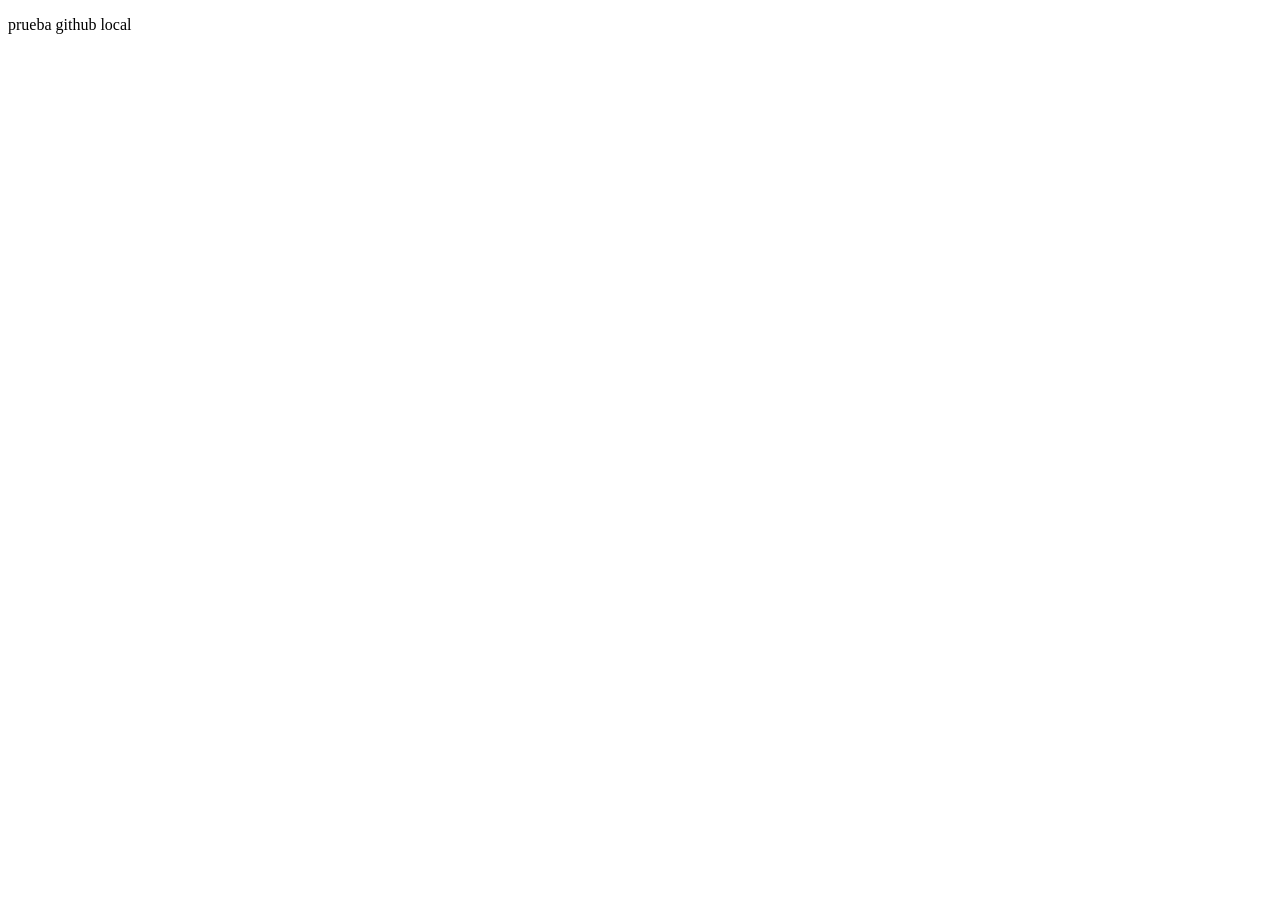
==== 404..html @ ad8c70c1 "Create 404..html creacion error 404" ====
<!DOCTYPE html>
<html lang="en">
<head>
    <meta charset="UTF-8">
    <meta name="viewport" content="width=device-width, initial-scale=1.0">
    <title>Document</title>
</head>
<body>
    <p>prueba github local </p>
</body>
</html>
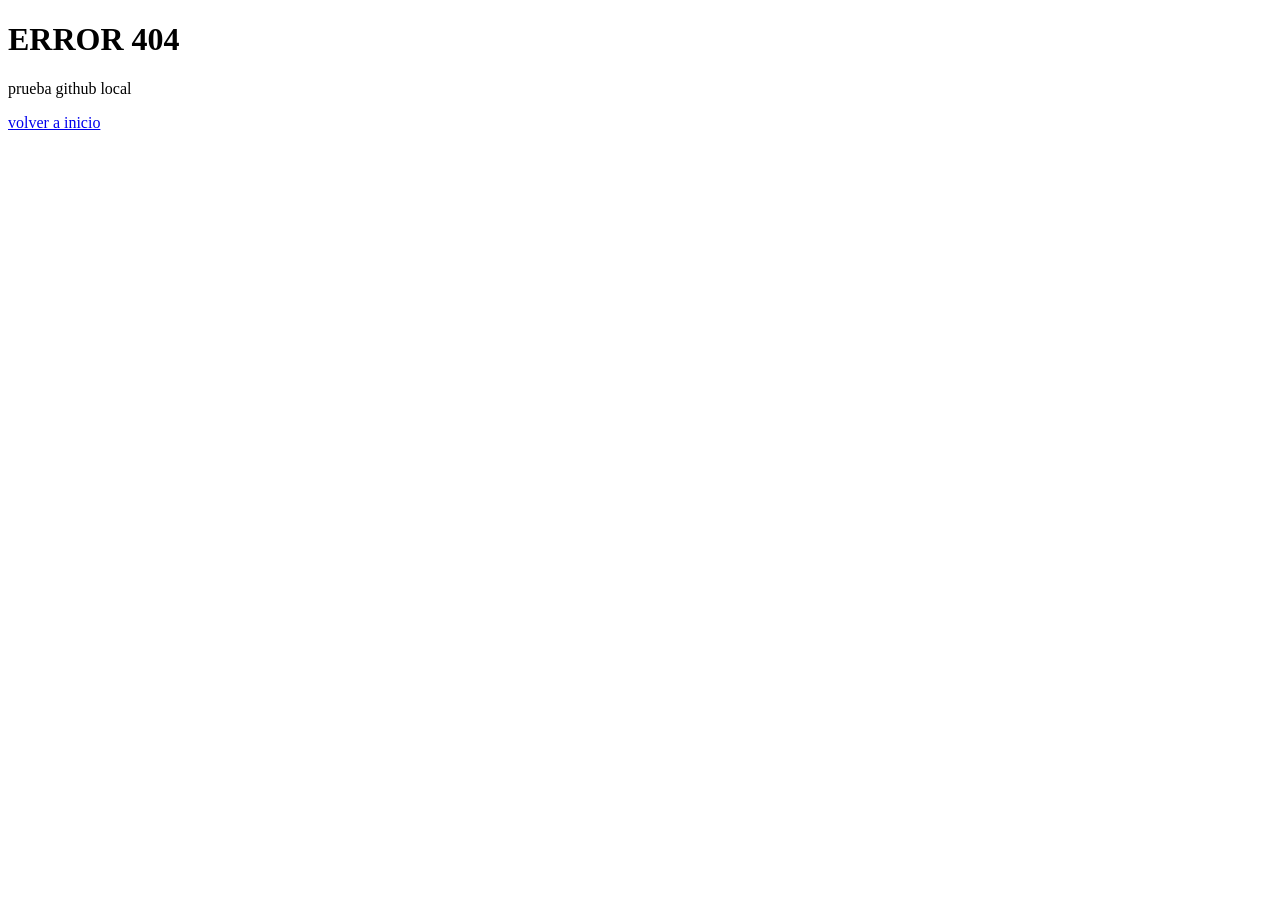
==== commit df695cd6: "Update 404..html prueeba 2 error 404" ====
--- a/404..html
+++ b/404..html
@@ -6,6 +6,8 @@
     <title>Document</title>
 </head>
 <body>
+    <h1>ERROR 404</h1>
     <p>prueba github local </p>
+    <a href="/index.html"> volver a inicio</a>
 </body>
 </html>
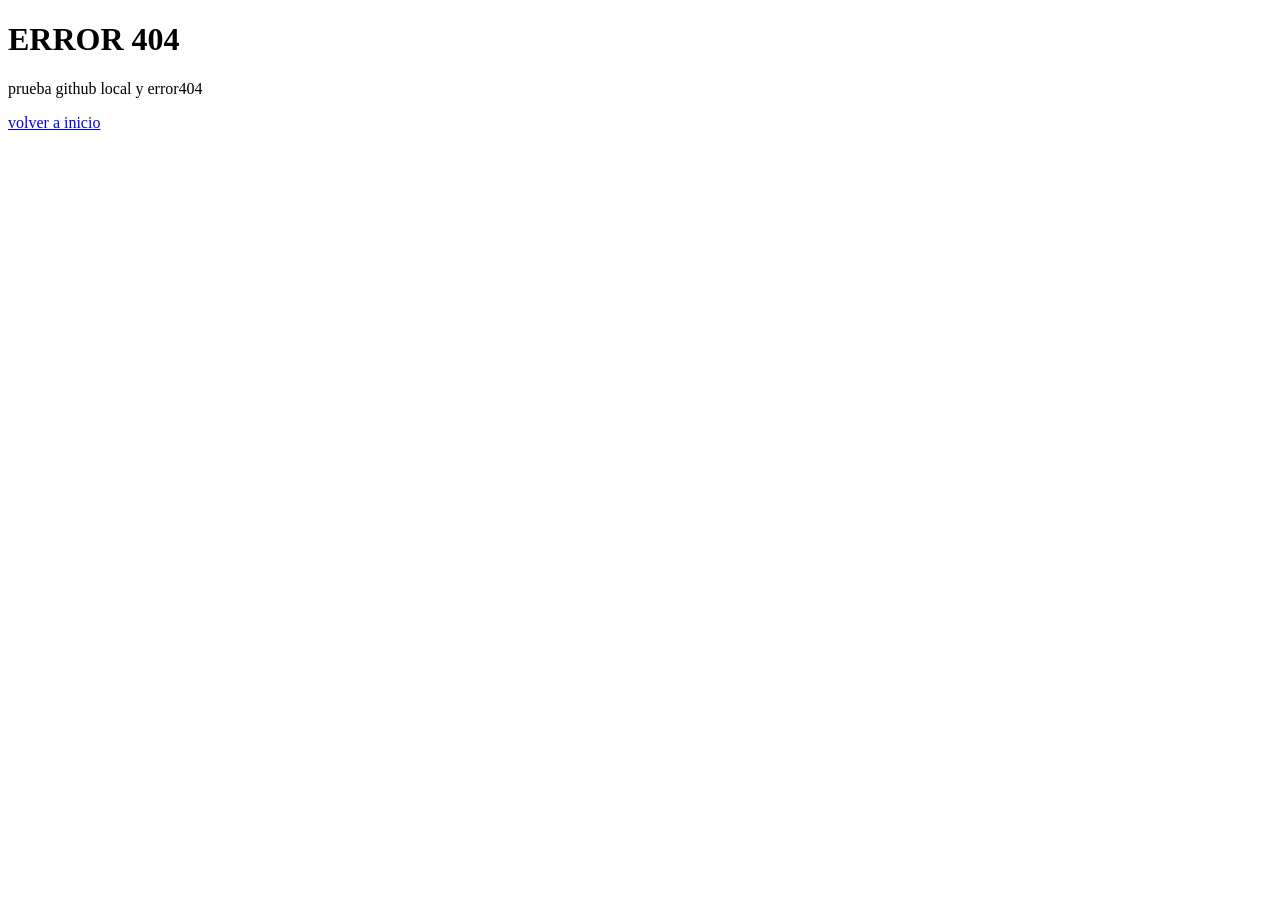
==== commit beffa3c8: "prueba 3 error 404" ====
--- a/404..html
+++ b/404..html
@@ -7,7 +7,7 @@
 </head>
 <body>
     <h1>ERROR 404</h1>
-    <p>prueba github local </p>
+    <p>prueba github local y error404 </p>
     <a href="/index.html"> volver a inicio</a>
 </body>
 </html>
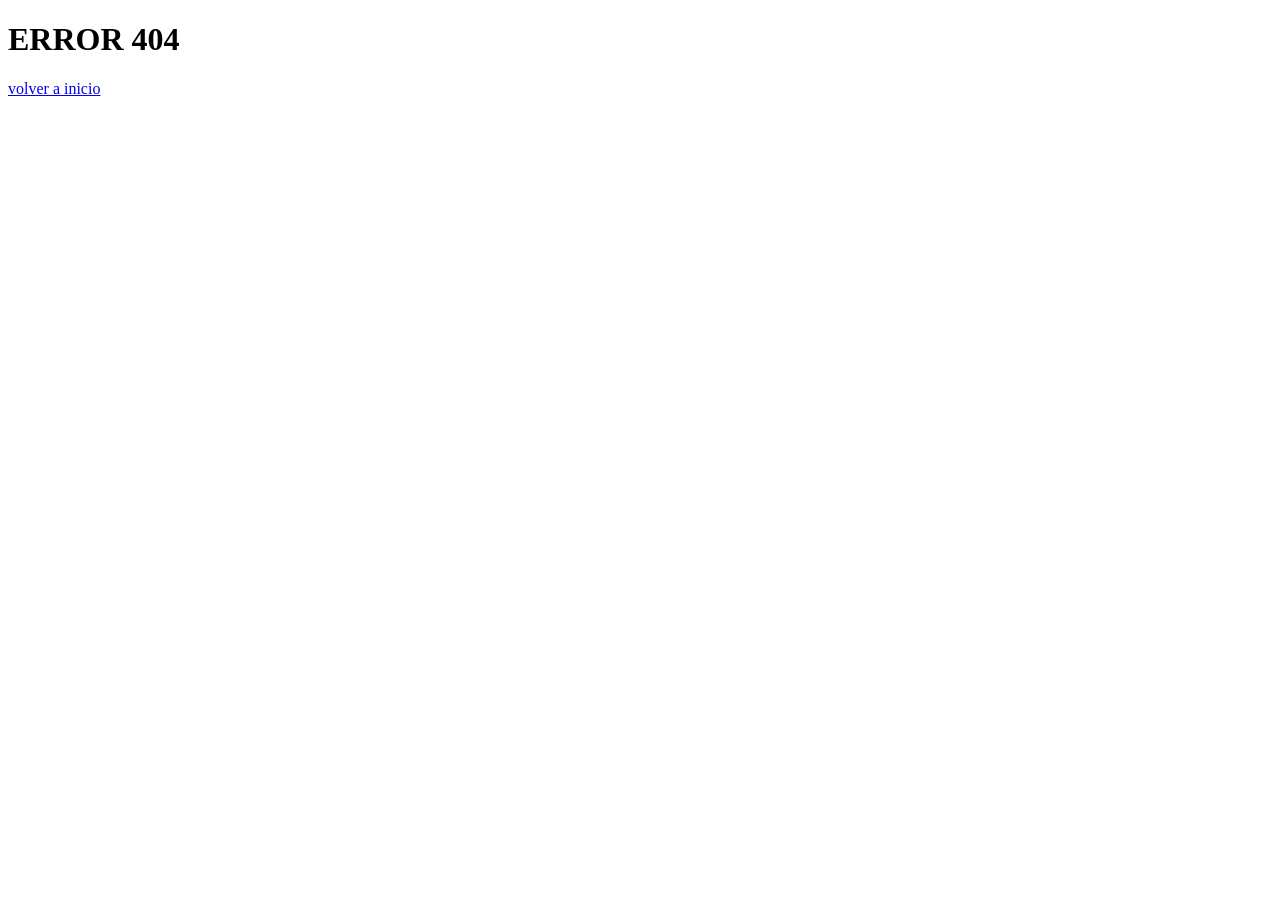
==== commit 5773c67f: "Update 404..html cambio 4 error 404" ====
--- a/404..html
+++ b/404..html
@@ -7,7 +7,6 @@
 </head>
 <body>
     <h1>ERROR 404</h1>
-    <p>prueba github local y error404 </p>
     <a href="/index.html"> volver a inicio</a>
 </body>
 </html>
